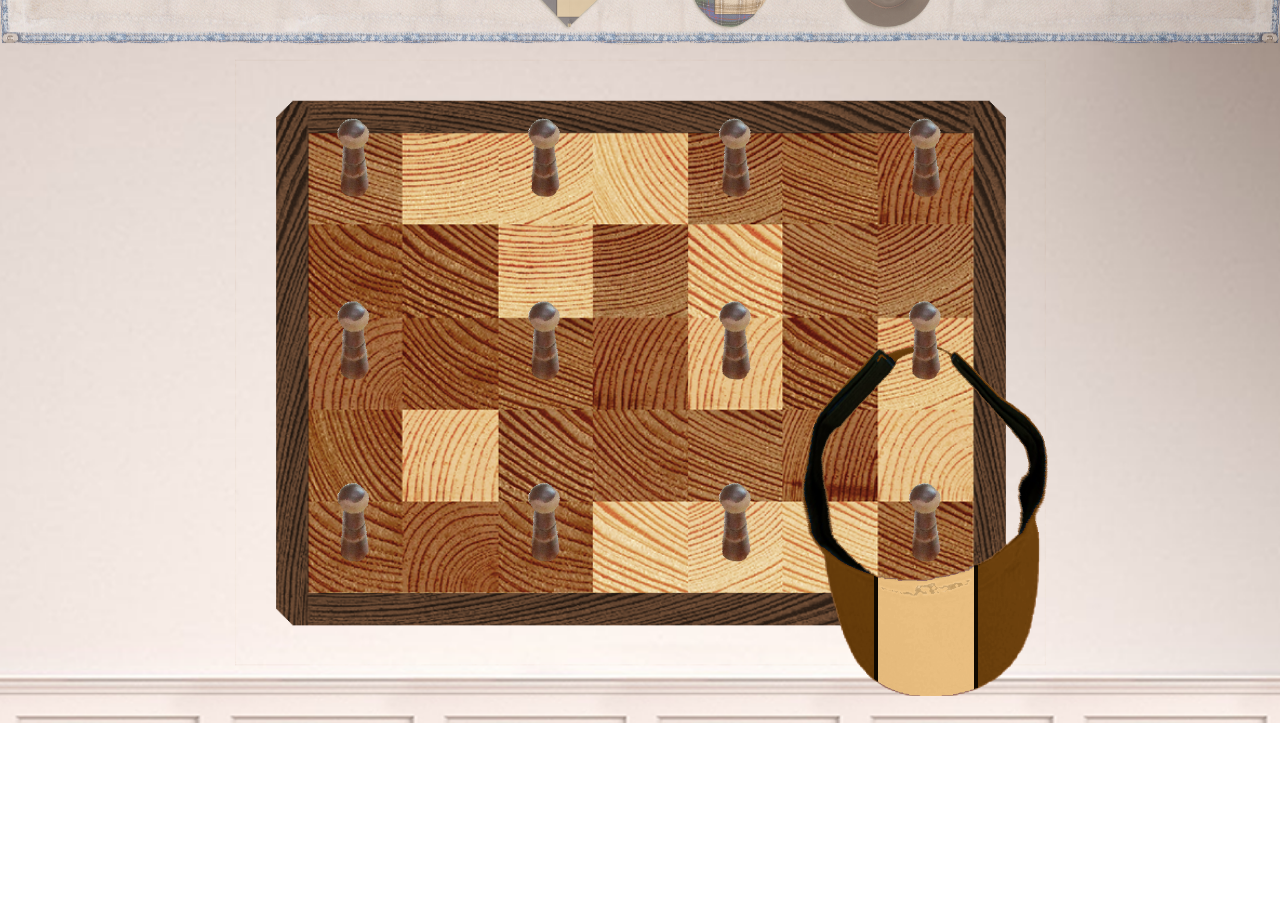
==== Foyer/hatRack/index.html @ fce34a66 "Initial commit" ====
<!DOCTYPE html>
<html lang="en">
  <head>
    <meta charset="UTF-8">
    <meta name="viewport" content="width=device-width, initial-scale=1.0">
    <meta http-equiv="X-UA-Compatible" content="ie=edge">
    <title>Hat Rack</title>
    <link rel="stylesheet" href="./style.css">
    <link rel="icon" href="./favicon.ico" type="image/x-icon">

  </head>
  <body>

    <main>
      <div class='inventory position' onmouseover="pullDownInv(this)" onmouseout="pullUpInv(this)"></div>
      <div class="lower"></div>
      <div class="playArea" id="playArea"></div>
    </main>

    <script src="script.js">
    </script>

  </body>
</html>
---- Foyer/hatRack/style.css ----
html {
  background-image: url('./images/background.webp');
  background-size: cover;
  background-repeat: no-repeat;
  overflow: hidden;
  user-select: none;
}

.position {
	position: absolute;
}

.inventory {
	height: 15vh;
	width: 100%;
	top: -10vh;
	left: 0;
	display: flex;
	justify-content: center;
	gap: 5vw;
	z-index: 10;
	background-color: transparent;
      background-image: url(/images/inventoryBackground.webp);
      background-size: 100% 100%;
	opacity: 50%;
}


.pause {
      height: 70px;
      width: 70px;
      border-radius: 50%;
	background-color: transparent;
      background-image: url(/images/pause.webp);
      background-size: 100% 100%;
      top: calc(50% - 35px);
      right: calc(7.5vh - 35px);
      display: flex;
      justify-content: center;
      align-content: center;
      font-size: 40px;
      color: black;
}


.unpauseButt {
      bottom: 30%;
}

.saveButton {
      top: 30px;
      right: 50px;
      font-size: 40px !important;
}

.unpauseButton {
      border: none;
      background-color: transparent;
      font-size: 60px;
      color: rgb(255, 255, 255, 0.8);
      font-family: 'Passion One';
}

.unpauseButton:hover {
      color: rgb(255, 255, 255, 0.5);
}

.unpauseButton:active {
      color: rgb(255, 255, 255, 0.2);
}

.pauseOverlay {
      height: 100vh;
      width: 100vw;
      top: 0;
      left: 0;
      pointer-events: all;
      z-index: 100;
      background-color: rgba(0, 0, 0, 0.2);
      box-shadow: inset 0px 0px 500px 100px black;
      backdrop-filter: blur(20px);
      display: none;
}

.unpause {
      font-family: 'Passion One';
      font-size: 160px;
      color: rgb(255, 255, 255, 0.8);
      width: 1000px;
      height: 400px;
      top: calc(50% - 200px);
      left: calc(50% - 500px);
      z-index: 101;
      display: flex;
      justify-content: center;
      align-content: center;
}

@font-face {
      font-family: 'Passion One';
      font-style: normal;
      font-weight: 700;
      font-display: swap;
      src: url(https://fonts.gstatic.com/s/passionone/v18/Pby6FmL8HhTPqbjUzux3JEMq007vyJc.woff2) format('woff2');
      unicode-range: U+0000-00FF, U+0131, U+0152-0153, U+02BB-02BC, U+02C6, U+02DA, U+02DC, U+0304, U+0308, U+0329, U+2000-206F, U+20AC, U+2122, U+2191, U+2193, U+2212, U+2215, U+FEFF, U+FFFD;
}

.inventoryItem {
	height: 80%;
	display: flex;
	justify-content: center;
	margin-top: 1vh;
	margin-bottom: auto;
      filter: drop-shadow(-1px 1px 1px rgba(50, 50, 0, 0.5));
}

.dragItem {
	position: absolute !important;
	z-index: 20;
}

.imgcontainer {
	/* position: absolute; */
/*    filter: drop-shadow(-1px 6px 3px rgba(50, 50, 0, 0.5));*/
}

.imgcontainer img {
  max-height: 100%;
  max-width: 100%;
  pointer-events: none;
}

.lower {
      height: 2vh;
      width: 100%;
}

.playArea {
  display: grid;
  padding-left: 115px;
  padding-top: 65px;
  grid-template-columns: auto auto auto auto;
  width: calc(902px - 115px);
  height: calc(673px - 65px);
  margin: auto;
  background-position: center;
  background-image: url("./images/hatrack.webp");
  background-size: contain;
  background-repeat:no-repeat;
  grid-column-gap: 60px;
  scale: 0.9;
}

.hat {
  position: absolute;
  z-index: 5;
}

.hat img{
  height: 100%;
  width: 100%;
}

.pegs {
  width: 35px;
  height: 89.9px;
  background-image: url("./images/peg.webp");
  background-size: 35px 89.9px;
  z-index: 2;
}

/* #fedora {
  left: 20vw;
  width: 375px;
  z-index:3;
}
#flatCap {
  left: 40vw;
  width: 315px;
  z-index:4;
}
#gradCap {
  left: 60vw;
  width: 475px;
  z-index:5;
}
#visor {
  left: 80vw;
  width: 275px;
  z-index:6;
} */

.button {
  background-color: whitesmoke;
  border: none;
  border-radius: 4px;
  color: #747474;
  font-weight: bold;
  padding: 4px 8px;
  text-align: center;
  font-size: 20px;
  font-family: Palatino,Palatino Linotype,Palatino LT STD,Book Antiqua,Georgia,serif; 
  margin: 5px 0px;
  opacity: 0.9;
  transition: 0.3s;
  display: inline-block;
  text-decoration: none;
  cursor: pointer;
}

.button:hover {
  opacity: 1   
}

.button:active {
  background-color: white;
}
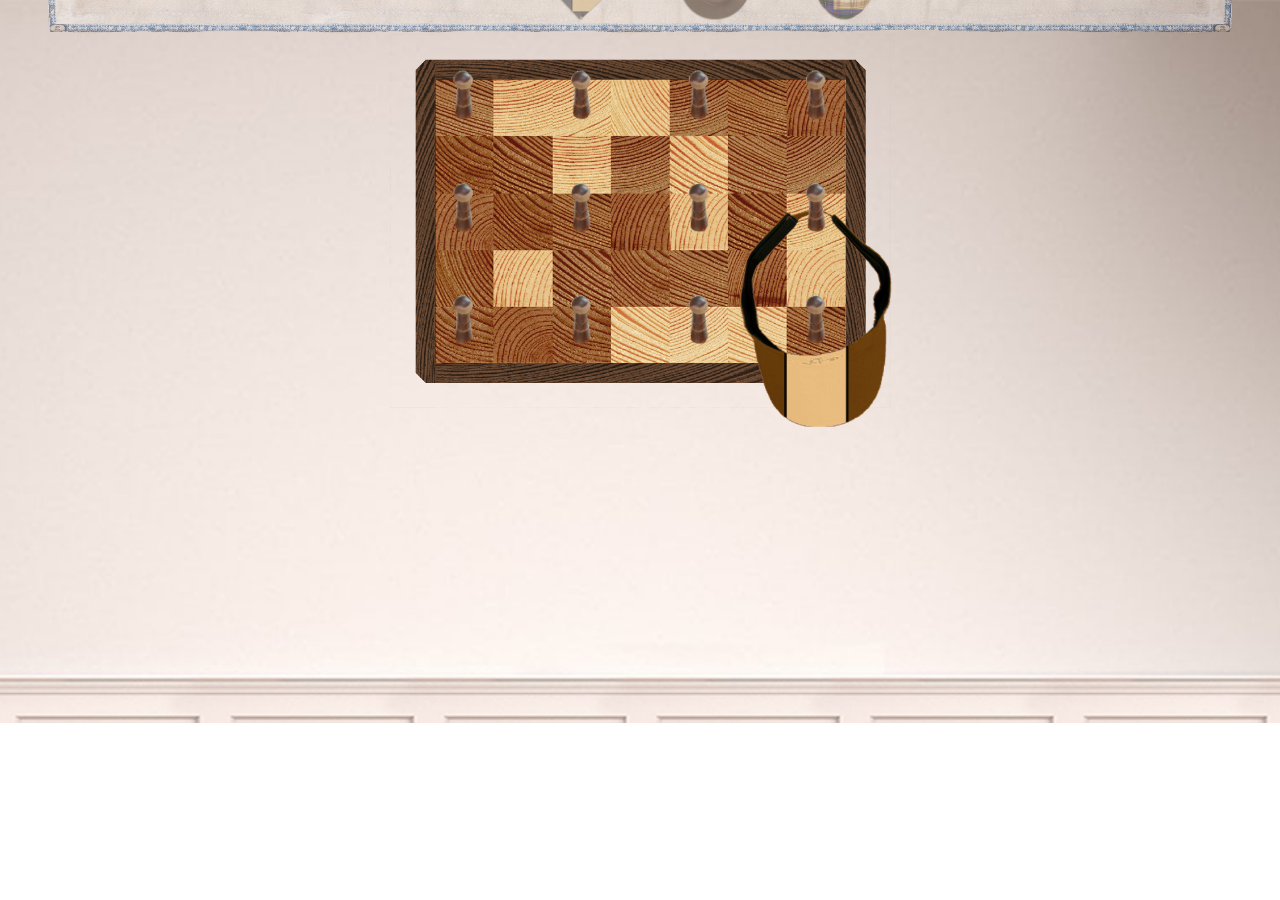
==== commit f742d3ec: "aa" ====
--- a/Foyer/hatRack/index.html
+++ b/Foyer/hatRack/index.html
@@ -1,24 +1,29 @@
 <!DOCTYPE html>
 <html lang="en">
-  <head>
-    <meta charset="UTF-8">
-    <meta name="viewport" content="width=device-width, initial-scale=1.0">
-    <meta http-equiv="X-UA-Compatible" content="ie=edge">
-    <title>Hat Rack</title>
-    <link rel="stylesheet" href="./style.css">
-    <link rel="icon" href="./favicon.ico" type="image/x-icon">
 
-  </head>
-  <body>
+<head>
+      <meta charset="UTF-8">
+      <meta name="viewport" content="width=device-width, initial-scale=1.0">
+      <meta http-equiv="X-UA-Compatible" content="ie=edge">
+      <title>Hat Rack</title>
+      <link rel="stylesheet" href="./style.css">
+      <link rel="icon" href="./favicon.ico" type="image/x-icon">
 
-    <main>
-      <div class='inventory position' onmouseover="pullDownInv(this)" onmouseout="pullUpInv(this)"></div>
-      <div class="lower"></div>
-      <div class="playArea" id="playArea"></div>
-    </main>
+</head>
 
-    <script src="script.js">
-    </script>
+<body>
 
-  </body>
+      <main>
+            <div class="screenKeeper position" id="screenKeeper">
+                  <div class='inventory position' onmouseover="pullDownInv(this)" onmouseout="pullUpInv(this)"></div>
+                  <div class="lower"></div>
+                  <div class="playArea" id="playArea"></div>
+            </div>
+      </main>
+
+      <script src="script.js">
+      </script>
+
+</body>
+
 </html>
--- a/Foyer/hatRack/style.css
+++ b/Foyer/hatRack/style.css
@@ -1,99 +1,36 @@
 html {
-  background-image: url('./images/background.webp');
-  background-size: cover;
-  background-repeat: no-repeat;
-  overflow: hidden;
-  user-select: none;
+      background-image: url('./images/background.webp');
+      background-size: cover;
+      background-repeat: no-repeat;
+      overflow: hidden;
+      user-select: none;
+}
+
+.screenKeeper {
+      top: 0px;
+      left: 0px;
+      width: 1920px;
+      height: 1080px;
+      transform-origin: 0% 0%;
 }
 
 .position {
-	position: absolute;
+      position: absolute;
 }
 
 .inventory {
-	height: 15vh;
-	width: 100%;
-	top: -10vh;
-	left: 0;
-	display: flex;
-	justify-content: center;
-	gap: 5vw;
-	z-index: 10;
-	background-color: transparent;
+      height: 162px;
+      width: 100%;
+      top: -108px;
+      left: 0;
+      display: flex;
+      justify-content: center;
+      gap: 96px;
+      z-index: 10;
+      background-color: transparent;
       background-image: url(/images/inventoryBackground.webp);
       background-size: 100% 100%;
-	opacity: 50%;
-}
-
-
-.pause {
-      height: 70px;
-      width: 70px;
-      border-radius: 50%;
-	background-color: transparent;
-      background-image: url(/images/pause.webp);
-      background-size: 100% 100%;
-      top: calc(50% - 35px);
-      right: calc(7.5vh - 35px);
-      display: flex;
-      justify-content: center;
-      align-content: center;
-      font-size: 40px;
-      color: black;
-}
-
-
-.unpauseButt {
-      bottom: 30%;
-}
-
-.saveButton {
-      top: 30px;
-      right: 50px;
-      font-size: 40px !important;
-}
-
-.unpauseButton {
-      border: none;
-      background-color: transparent;
-      font-size: 60px;
-      color: rgb(255, 255, 255, 0.8);
-      font-family: 'Passion One';
-}
-
-.unpauseButton:hover {
-      color: rgb(255, 255, 255, 0.5);
-}
-
-.unpauseButton:active {
-      color: rgb(255, 255, 255, 0.2);
-}
-
-.pauseOverlay {
-      height: 100vh;
-      width: 100vw;
-      top: 0;
-      left: 0;
-      pointer-events: all;
-      z-index: 100;
-      background-color: rgba(0, 0, 0, 0.2);
-      box-shadow: inset 0px 0px 500px 100px black;
-      backdrop-filter: blur(20px);
-      display: none;
-}
-
-.unpause {
-      font-family: 'Passion One';
-      font-size: 160px;
-      color: rgb(255, 255, 255, 0.8);
-      width: 1000px;
-      height: 400px;
-      top: calc(50% - 200px);
-      left: calc(50% - 500px);
-      z-index: 101;
-      display: flex;
-      justify-content: center;
-      align-content: center;
+      opacity: 50%;
 }
 
 @font-face {
@@ -106,67 +43,67 @@
 }
 
 .inventoryItem {
-	height: 80%;
-	display: flex;
-	justify-content: center;
-	margin-top: 1vh;
-	margin-bottom: auto;
+      height: 80%;
+      display: flex;
+      justify-content: center;
+      margin-top: 1vh;
+      margin-bottom: auto;
       filter: drop-shadow(-1px 1px 1px rgba(50, 50, 0, 0.5));
 }
 
 .dragItem {
-	position: absolute !important;
-	z-index: 20;
+      position: absolute !important;
+      z-index: 20;
 }
 
 .imgcontainer {
-	/* position: absolute; */
-/*    filter: drop-shadow(-1px 6px 3px rgba(50, 50, 0, 0.5));*/
+      /* position: absolute; */
+      /*    filter: drop-shadow(-1px 6px 3px rgba(50, 50, 0, 0.5));*/
 }
 
 .imgcontainer img {
-  max-height: 100%;
-  max-width: 100%;
-  pointer-events: none;
+      max-height: 100%;
+      max-width: 100%;
+      pointer-events: none;
 }
 
 .lower {
-      height: 2vh;
+      height: 22px;
       width: 100%;
 }
 
 .playArea {
-  display: grid;
-  padding-left: 115px;
-  padding-top: 65px;
-  grid-template-columns: auto auto auto auto;
-  width: calc(902px - 115px);
-  height: calc(673px - 65px);
-  margin: auto;
-  background-position: center;
-  background-image: url("./images/hatrack.webp");
-  background-size: contain;
-  background-repeat:no-repeat;
-  grid-column-gap: 60px;
-  scale: 0.9;
+      display: grid;
+      padding-left: 115px;
+      padding-top: 65px;
+      grid-template-columns: auto auto auto auto;
+      width: calc(902px - 115px);
+      height: calc(673px - 65px);
+      margin: auto;
+      background-position: center;
+      background-image: url("./images/hatrack.webp");
+      background-size: contain;
+      background-repeat: no-repeat;
+      grid-column-gap: 60px;
+      scale: 0.9;
 }
 
 .hat {
-  position: absolute;
-  z-index: 5;
+      position: absolute;
+      z-index: 5;
 }
 
-.hat img{
-  height: 100%;
-  width: 100%;
+.hat img {
+      height: 100%;
+      width: 100%;
 }
 
 .pegs {
-  width: 35px;
-  height: 89.9px;
-  background-image: url("./images/peg.webp");
-  background-size: 35px 89.9px;
-  z-index: 2;
+      width: 35px;
+      height: 89.9px;
+      background-image: url("./images/peg.webp");
+      background-size: 35px 89.9px;
+      z-index: 2;
 }
 
 /* #fedora {
@@ -191,27 +128,27 @@
 } */
 
 .button {
-  background-color: whitesmoke;
-  border: none;
-  border-radius: 4px;
-  color: #747474;
-  font-weight: bold;
-  padding: 4px 8px;
-  text-align: center;
-  font-size: 20px;
-  font-family: Palatino,Palatino Linotype,Palatino LT STD,Book Antiqua,Georgia,serif; 
-  margin: 5px 0px;
-  opacity: 0.9;
-  transition: 0.3s;
-  display: inline-block;
-  text-decoration: none;
-  cursor: pointer;
+      background-color: whitesmoke;
+      border: none;
+      border-radius: 4px;
+      color: #747474;
+      font-weight: bold;
+      padding: 4px 8px;
+      text-align: center;
+      font-size: 20px;
+      font-family: Palatino, Palatino Linotype, Palatino LT STD, Book Antiqua, Georgia, serif;
+      margin: 5px 0px;
+      opacity: 0.9;
+      transition: 0.3s;
+      display: inline-block;
+      text-decoration: none;
+      cursor: pointer;
 }
 
 .button:hover {
-  opacity: 1   
+      opacity: 1
 }
 
 .button:active {
-  background-color: white;
+      background-color: white;
 }
